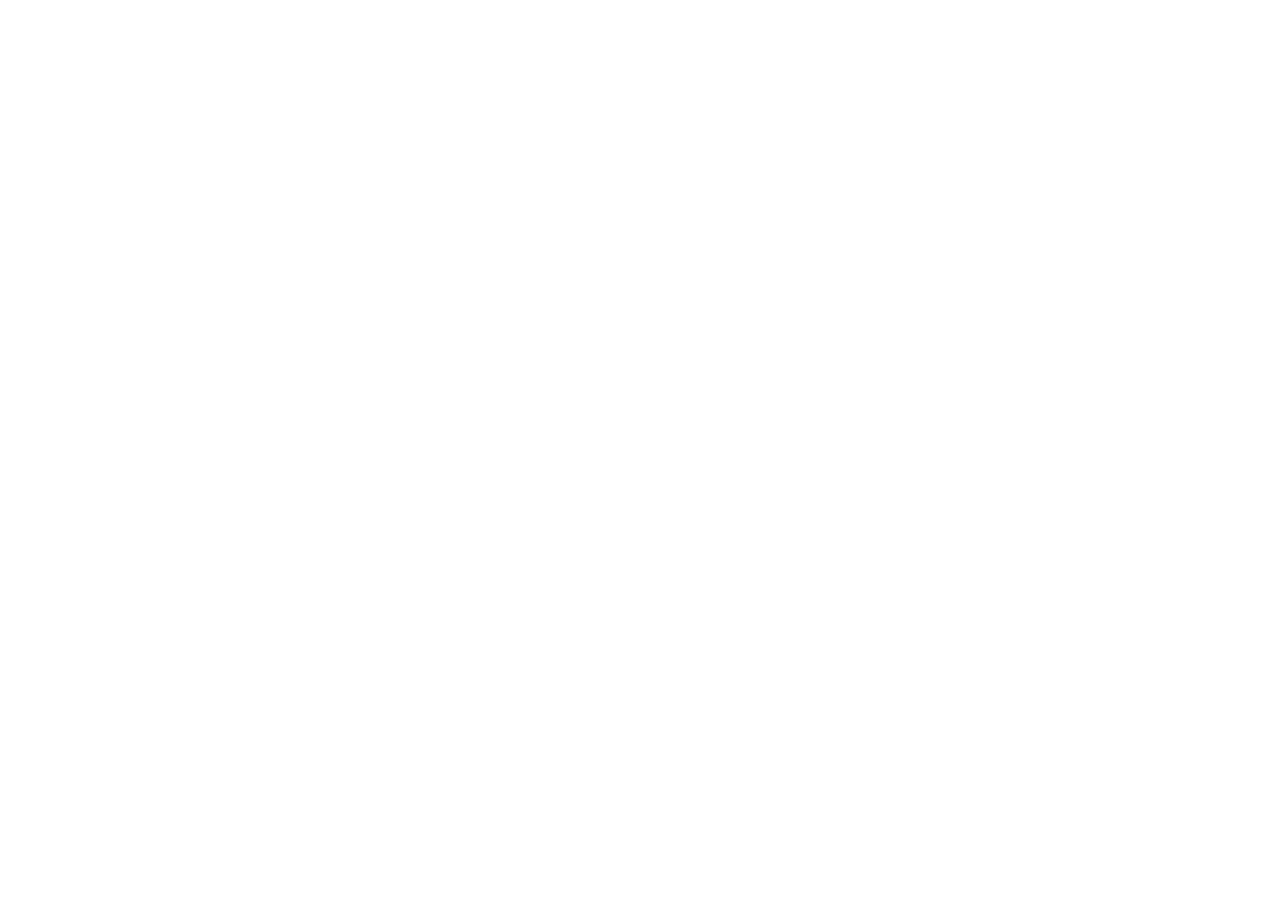
==== index.html @ 2069481a "js01" ====
<!DOCTYPE html>
<html lang="ko">
<head>
    <meta charset="UTF-8">
    <meta name="viewport" content="width=device-width, initial-scale=1.0">
    <title>자바스크립트</title>
    <script>
        alert("안녕하세요.");
    </script>
</head>
<body>
    
</body>
</html>
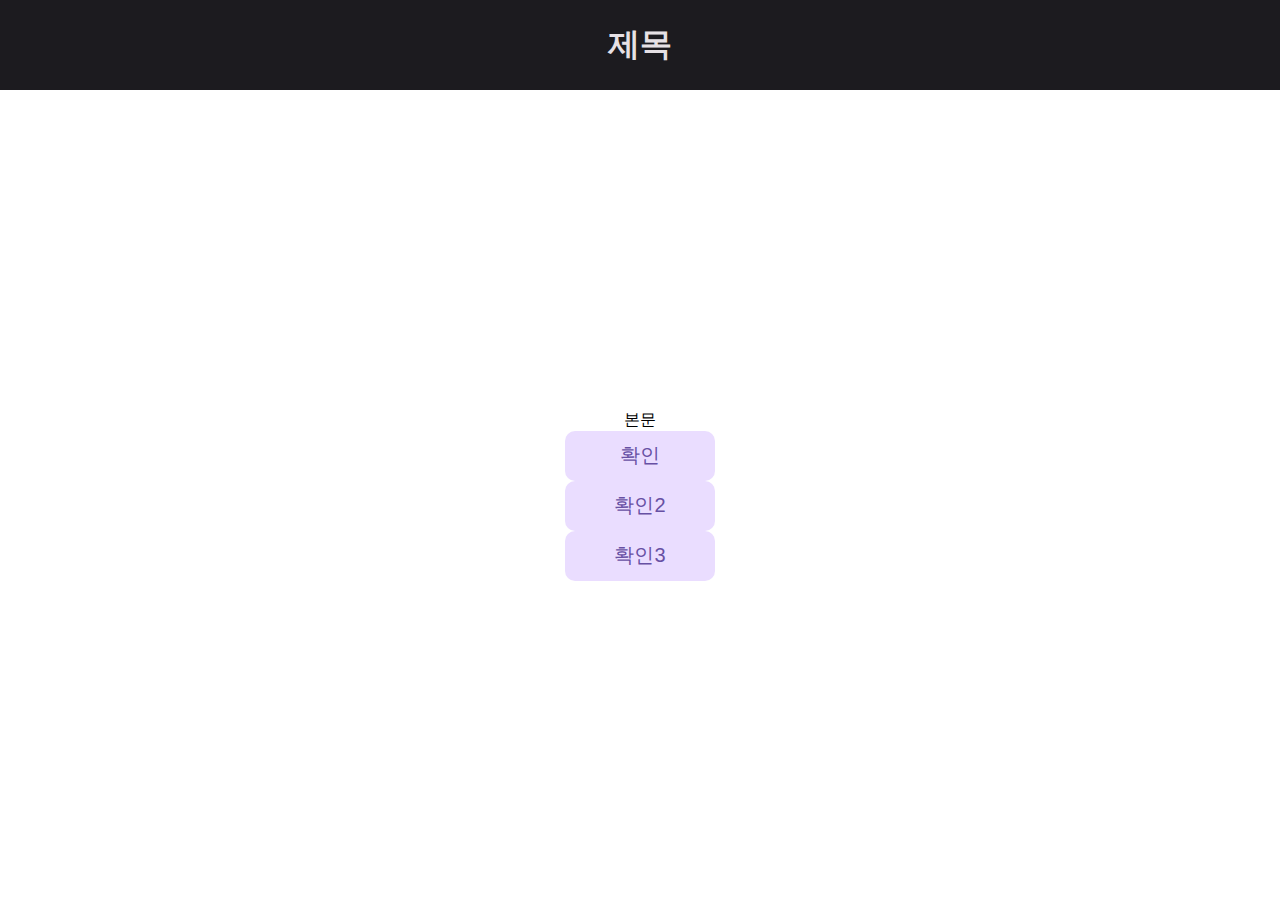
==== commit b7d0b995: "dom" ====
--- a/index.html
+++ b/index.html
@@ -4,11 +4,16 @@
     <meta charset="UTF-8">
     <meta name="viewport" content="width=device-width, initial-scale=1.0">
     <title>자바스크립트</title>
-    <script>
-        alert("안녕하세요.");
-    </script>
+    <link rel ="stylesheet" href="./styles/index.css">
+    <script src="./scripts/index.js"> </script>
 </head>
 <body>
-    
+   <header>
+        <h1>제목</h1>
+   </header>
+    <main id ="content">
+        본문
+    </main>
+
 </body>
 </html>--- a/styles/index.css
+++ b/styles/index.css
@@ -0,0 +1,41 @@
+*{
+    margin: 0px;
+    padding: 0px;
+}
+header{
+        width:  100%;
+        height: 10vh;
+        background-color: #1C1B1F;
+        color: #E6E1E5;
+        display: flex;
+        justify-content: center;
+        align-items: center;
+}
+
+main {
+    width: 100%;
+    height: 90vh;
+    display: flex;
+    flex-direction: column;
+    justify-content: center;
+    align-items: center;
+
+}
+button{
+    width: 150px;
+    height: 50px;
+    font-size: 20px;
+    border: none;
+    border-radius: 10px;
+    padding: 10px;
+    background-color: #EADDFF;
+    color: #6750A4;
+    text-align: center;
+    text-decoration: none;
+    cursor: pointer;
+
+}
+button:active, button:hover{
+    background-color: #6750A4;
+    color: #E6E1E5;
+}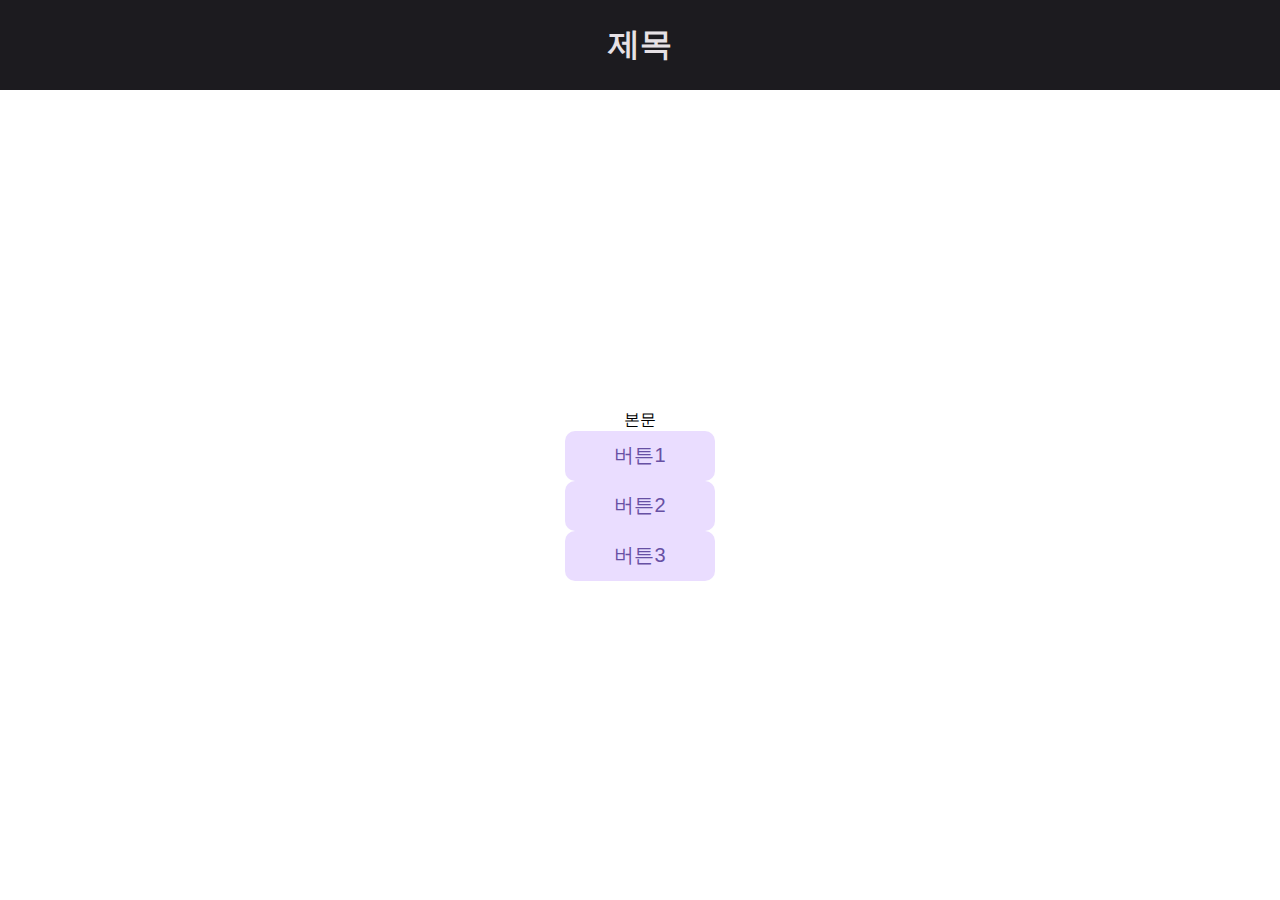
==== commit 21aa92b2: "0118" ====
--- a/index.html
+++ b/index.html
@@ -12,8 +12,8 @@
         <h1>제목</h1>
    </header>
     <main id ="content">
-        본문
+        <div id = "div1">본문</div>
     </main>
-
+    
 </body>
 </html>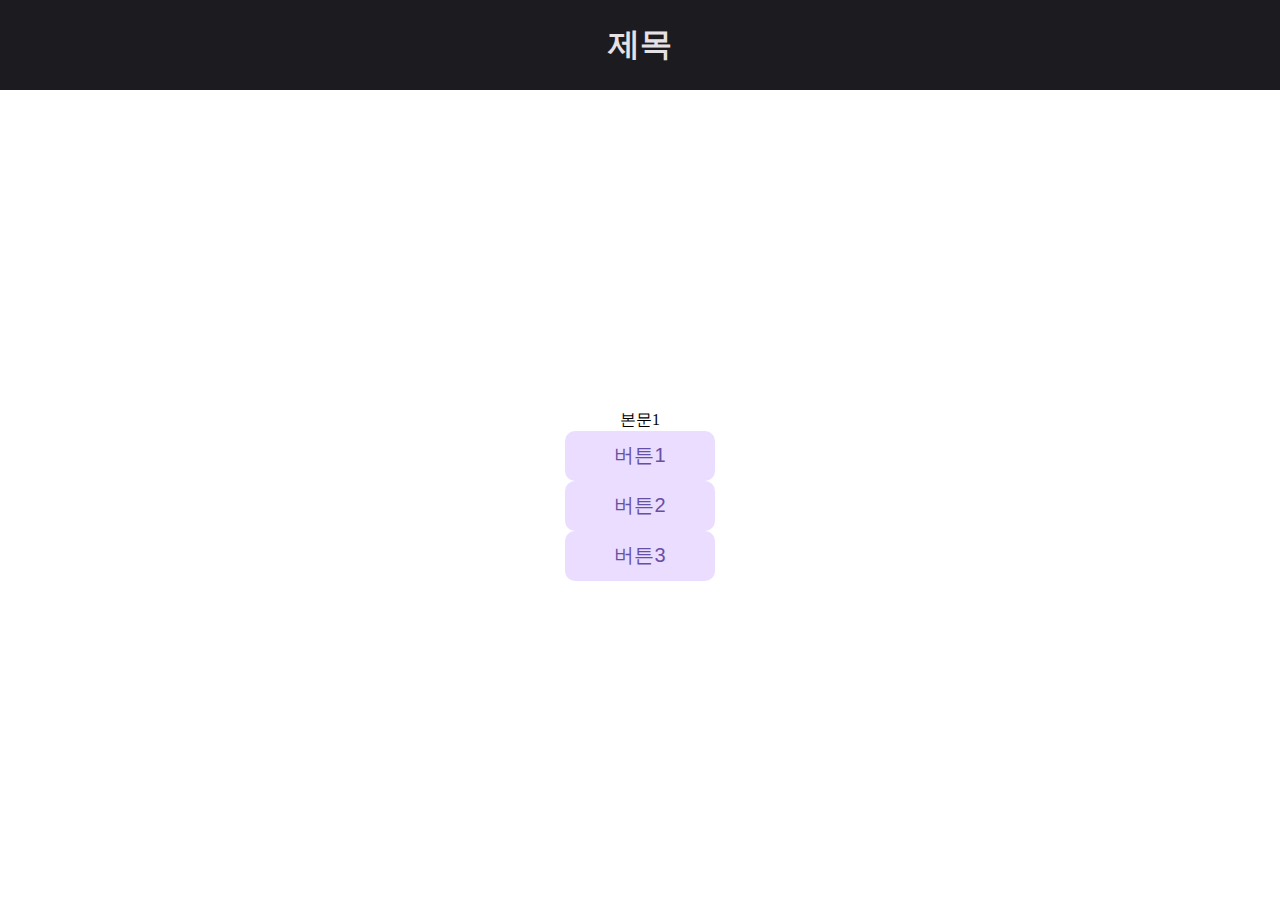
==== commit c92ab41f: "cheak" ====
--- a/index.html
+++ b/index.html
@@ -12,7 +12,7 @@
         <h1>제목</h1>
    </header>
     <main id ="content">
-        <div id = "div1">본문</div>
+        <div id = "div1">본문1</div>
     </main>
     
 </body>
